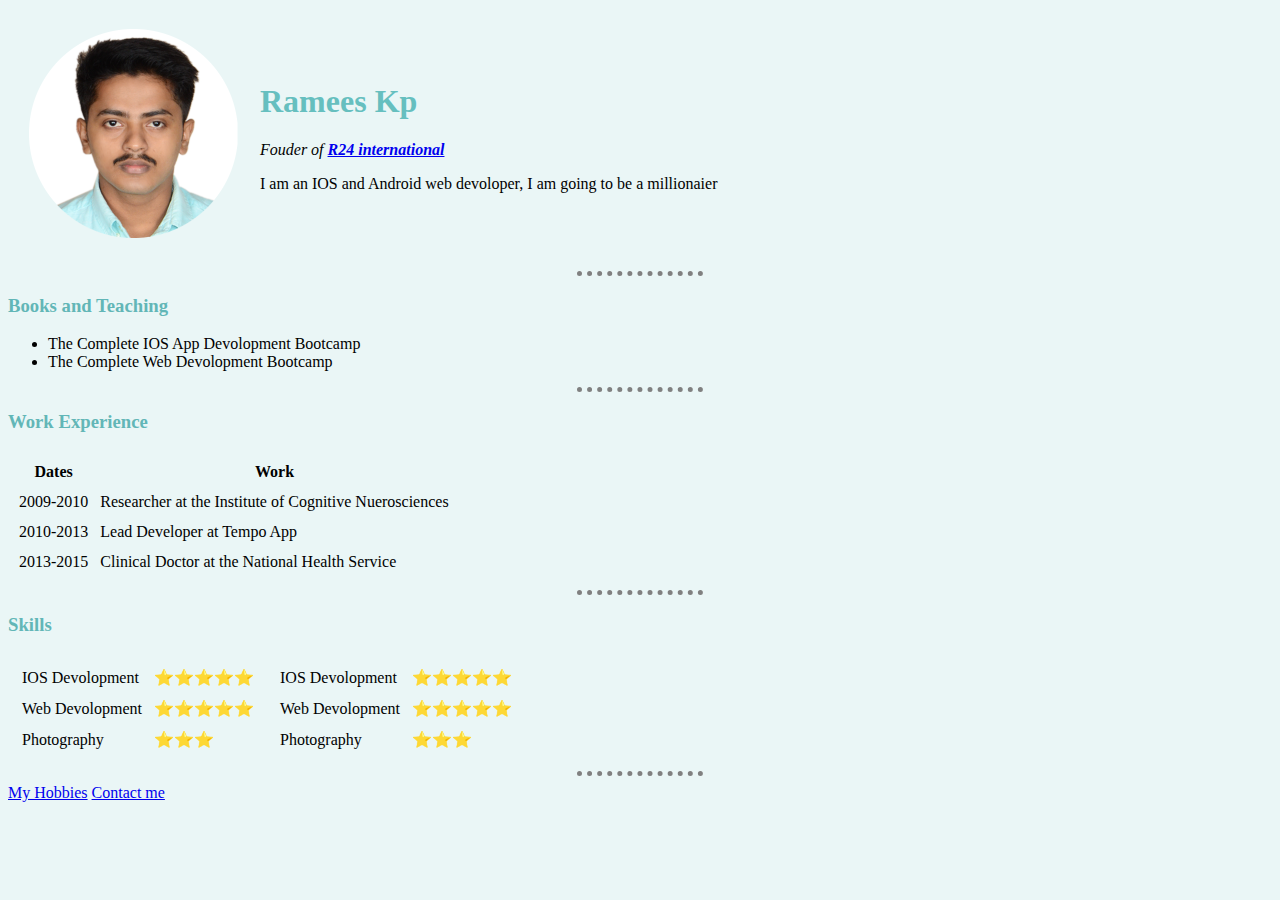
==== index.html @ 40939533 "Initial Commit" ====
<!DOCTYPE html>
<html lang="en">
<head>
    <meta charset="UTF-8">
    <title>RMS Personal Website</title>
    <link rel="stylesheet" href="css/styles.css">
</head>
<body>
    <table cellspacing="20">
        <tr>
            <td><img src="Rms.png" alt="photo of Ramees Kp"></td>
            <td><h1>Ramees Kp</h1>
                <p><em>Fouder of <strong><a href="https://www.google.com">R24 international</a></strong></em></p>
                <p>I am an IOS and Android web devoloper, I am going to be a millionaier</p>
            </td>
        </tr>
    </table>    
        <hr>
    <h3>Books and Teaching</h3>
    <ul>
        <li>The Complete IOS App Devolopment Bootcamp</li>
        <li>The Complete Web Devolopment Bootcamp</li>
    </ul>
    <hr>
    <h3>Work Experience</h3>
    <table cellspacing="10px">
        <thead>
            <tr>
                <th>Dates</th>
                <th>Work</th>
            </tr>
        </thead>
        <tbody>
            <tr>
                <td>2009-2010</td>
                <td>Researcher at the Institute of Cognitive Nuerosciences</td>
            </tr>
            <tr>
                <td>2010-2013</td>
                <td>Lead Developer at Tempo App</td> 
             </tr>
             <tr>
                <td>2013-2015</td>
                <td>Clinical Doctor at the National Health Service</td> 
             </tr>     
        </tbody>
    </table>
    <hr>
    <h3>Skills</h3>
    <table>
        <tr>
            <td>
                <table cellspacing="10px">
                    <tr>
                        <td>IOS Devolopment</td>
                        <td>⭐⭐⭐⭐⭐</td>
                    </tr>
                    <tr>
                        <td>Web Devolopment</td>
                        <td>⭐⭐⭐⭐⭐</td>
                    </tr>
                    <tr>
                        <td>Photography</td>
                        <td>⭐⭐⭐</td>
                    </tr>
                </table>            
            </td>
            <td>
                <table cellspacing="10px">
                    <tr>
                        <td>IOS Devolopment</td>
                        <td>⭐⭐⭐⭐⭐</td>
                    </tr>
                    <tr>
                        <td>Web Devolopment</td>
                        <td>⭐⭐⭐⭐⭐</td>
                    </tr>
                    <tr>
                        <td>Photography</td>
                        <td>⭐⭐⭐</td>
                    </tr>
                </table>             
            </td>
        </tr>
    </table>
    <hr>
    <a href="hobbies.html">My Hobbies</a>
    <a href="contact.html">Contact me</a>
</body>
</html>
---- css/styles.css ----
body{
    background-color: #EAF6F6;
    
}
hr{
    border-style: dotted none none;
    width: 10%;
    border-color: gray;
    border-width: 5px;
}
h1{
    color: #66BFBF;
}
h3{
    color: #62b6b7; 
}
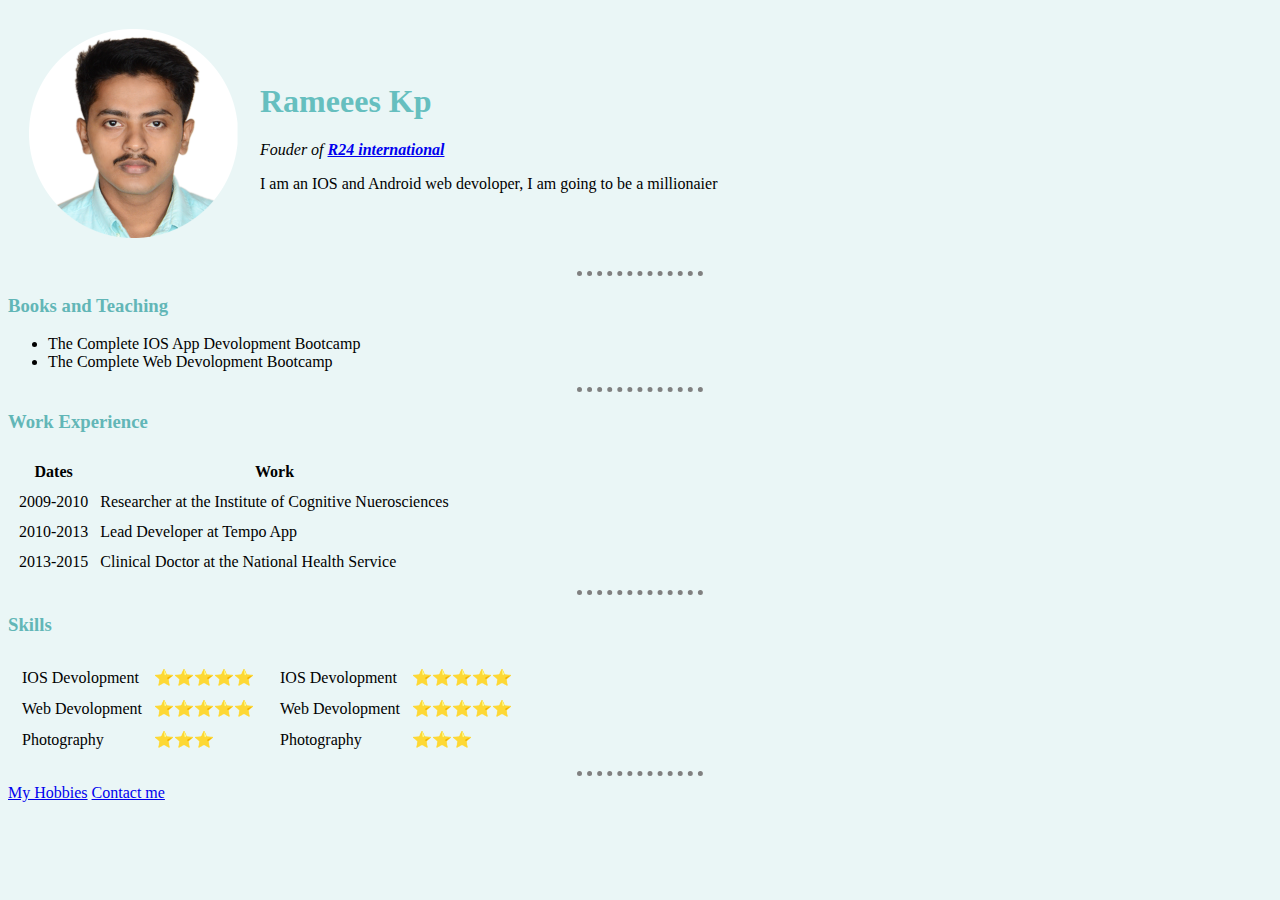
==== commit 6c657c16: "Renamed Title" ====
--- a/index.html
+++ b/index.html
@@ -9,7 +9,7 @@
     <table cellspacing="20">
         <tr>
             <td><img src="Rms.png" alt="photo of Ramees Kp"></td>
-            <td><h1>Ramees Kp</h1>
+            <td><h1>Rameees Kp</h1>
                 <p><em>Fouder of <strong><a href="https://www.google.com">R24 international</a></strong></em></p>
                 <p>I am an IOS and Android web devoloper, I am going to be a millionaier</p>
             </td>
